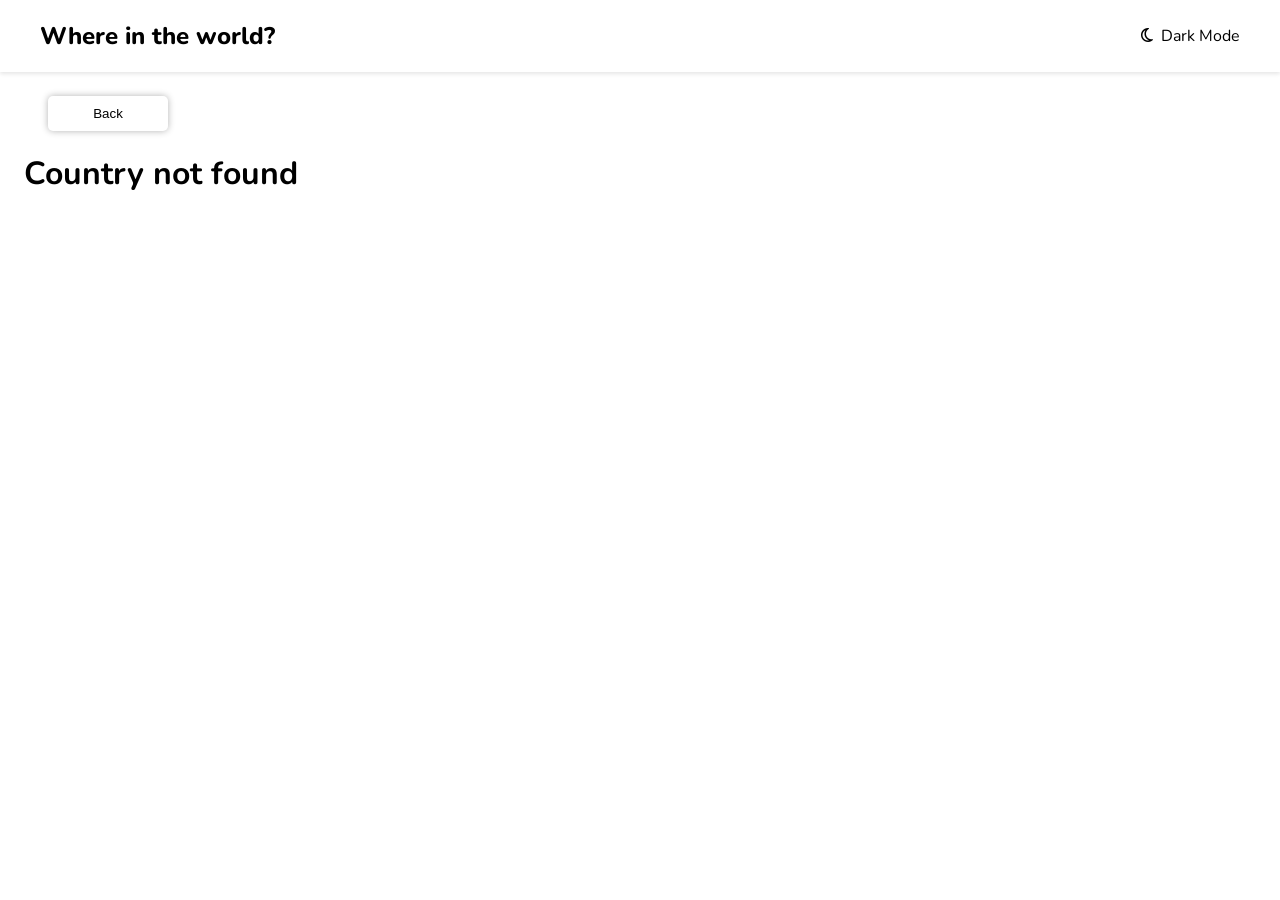
==== country.html @ 9b9280e0 "first commit" ====
<!DOCTYPE html>
<html lang="en">
<head>
    <meta charset="UTF-8">
    <meta name="viewport" content="width=device-width, initial-scale=1.0">
    <title>Document</title>
    <script src="country.js" defer></script>
    <link
      rel="stylesheet"
      href="https://cdnjs.cloudflare.com/ajax/libs/font-awesome/6.3.0/css/all.min.css"
      integrity="sha512-SzlrxWUlpfuzQ+pcUCosxcglQRNAq/DZjVsC0lE40xsADsfeQoEypE+enwcOiGjk/bSuGGKHEyjSoQ1zVisanQ=="
      crossorigin="anonymous"
      referrerpolicy="no-referrer"
    />
     <link
      href="https://fonts.googleapis.com/css?family=Nunito:300,regular,500,600,700,800"
      rel="stylesheet"
    />
    <link rel="stylesheet" href="country.css">
</head>
<body>
    <header class="header-container">
      <div class="header-content">
        <h2 class="title">Where in the world?</h2>
        <p><i class="fa-regular fa-moon"></i>&nbsp;&nbsp;Dark Mode</p>
      </div>
    </header>
    <main class="country-page ">
        <button onclick="window.location.href='index.html'">Back</button>
    </main>
</body>
</html>
---- country.css ----
* {
    box-sizing: border-box;
}

body {
    margin: 0;
    font-family: Nunito, sans-serif;
}

main {
    padding: 24px;
}

.country-details{
    display: flex;
    flex-wrap: wrap;
    padding: 24px;
}

section {
    padding-inline: 48px;
    display: flex;
    flex-direction: column;
    flex-wrap: wrap;
    width: 60vw;
    min-width: 300px;
}

a {
    text-decoration-line: none;
    color: inherit;
}

button {
    margin-left: 24px;
    width: 20vw;
    max-width: 120px;
    height: 35px;
    background-color: #fff;
    border-radius: 5px;
    border: none;
    box-shadow:0px 0px 7px 0px rgba(0, 0, 0, 0.3);
}


.header-container {
    box-shadow: 0 2px 4px 0px rgba(0, 0, 0, 0.1);
    padding-inline: 24px;
}

.header-content {
    display: flex;
    align-items: center;
    justify-content: space-between;
    max-width: 1200px;
    margin-inline: auto;
}

.title {
    font-weight: 800;
}

img {
    width: 500px;
}

@media(max-width: 768px) {
    img {
        width:300px;
        margin: auto;
    }
}

.border-country {
    margin: 20px 4px;
    padding: 4px 8px;
    background-color: #fff;
    border-radius: 5px;
    border: none;
    box-shadow:0px 0px 7px 0px rgba(0, 0, 0, 0.3);
    
    flex-wrap: wrap;
}
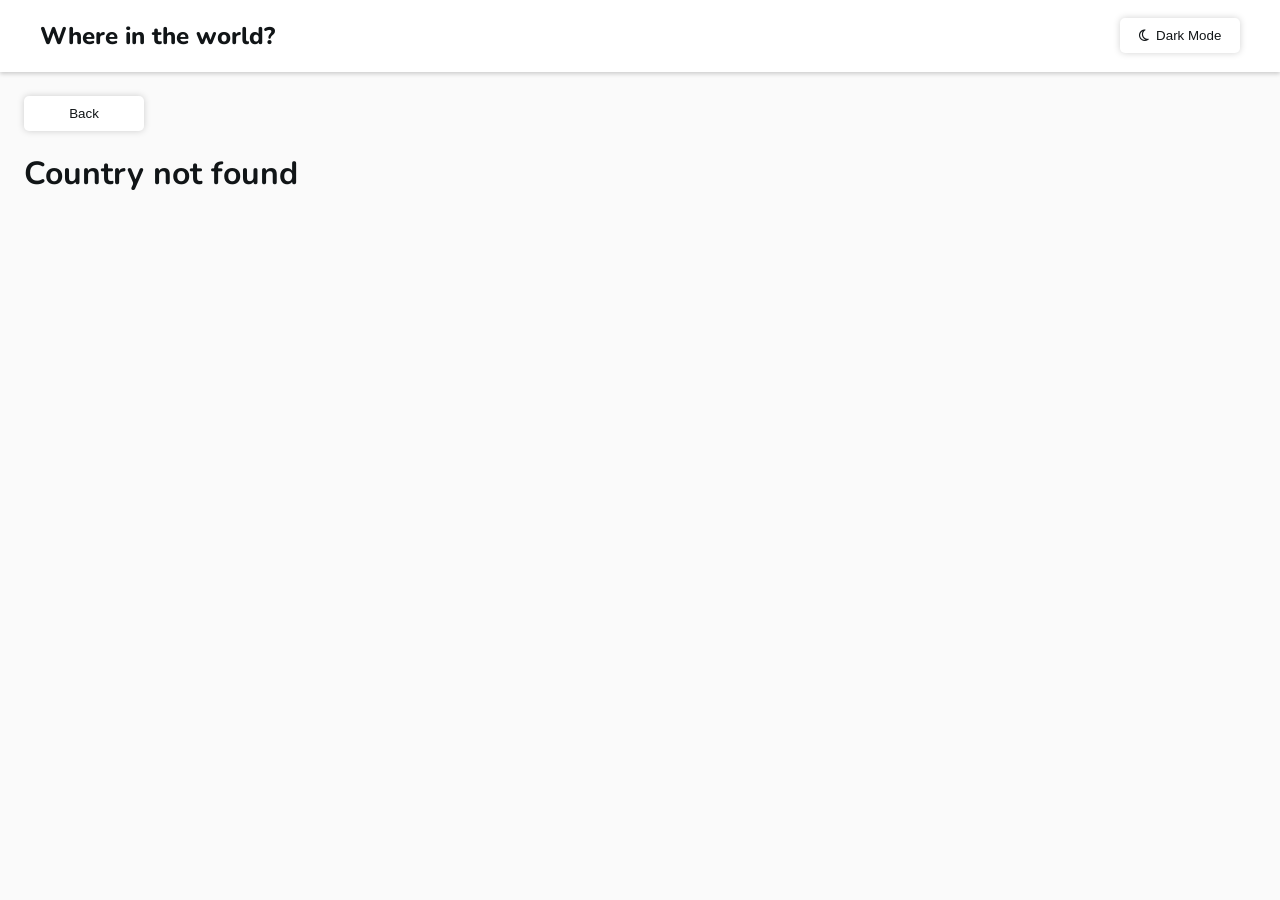
==== commit dad8266a: "added dark theme" ====
--- a/country.html
+++ b/country.html
@@ -17,12 +17,15 @@
       rel="stylesheet"
     />
     <link rel="stylesheet" href="country.css">
+    <script src="theme.js" defer></script>
 </head>
 <body>
     <header class="header-container">
       <div class="header-content">
         <h2 class="title">Where in the world?</h2>
-        <p><i class="fa-regular fa-moon"></i>&nbsp;&nbsp;Dark Mode</p>
+        <button class="toggle-button inside">
+          <p><i class="fa-regular fa-moon"></i>&nbsp;&nbsp;Dark Mode</p>
+        </button>
       </div>
     </header>
     <main class="country-page ">
--- a/country.css
+++ b/country.css
@@ -1,10 +1,27 @@
 * {
     box-sizing: border-box;
+}
+
+:root {
+    --background-color: hsl(0, 0%, 98%);
+    --text-color: hsl(200, 15%, 8%);
+    --element-color: hsl(0, 0%, 100%);
+    --shadow-color: rgba(0, 0, 0, 0.18);
+}
+
+.dark-mode {
+    --background-color: hsl(0, 0%, 8%);
+    --text-color: hsl(0, 0%, 100%);
+    --element-color: hsl(0, 0%, 14%);
+    --shadow-color: rgba(0, 0, 0, 0.35);
 }
 
 body {
     margin: 0;
     font-family: Nunito, sans-serif;
+    background-color: var(--background-color);
+    color: var(--text-color);
+    transition: background-color 0.2s ease, color 0.2s ease;
 }
 
 main {
@@ -31,20 +48,27 @@
     color: inherit;
 }
 
+.inside > p {
+    padding:0;
+    margin:0;
+}
+
 button {
-    margin-left: 24px;
+    /* margin-left: 24px; */
     width: 20vw;
     max-width: 120px;
     height: 35px;
-    background-color: #fff;
+    background-color: var(--element-color);
+    color: var(--text-color);
     border-radius: 5px;
     border: none;
-    box-shadow:0px 0px 7px 0px rgba(0, 0, 0, 0.3);
+    box-shadow: 0 0 7px var(--shadow-color);
 }
 
 
 .header-container {
-    box-shadow: 0 2px 4px 0px rgba(0, 0, 0, 0.1);
+    background-color: var(--element-color);
+    box-shadow: 0 2px 4px var(--shadow-color);
     padding-inline: 24px;
 }
 
@@ -74,10 +98,11 @@
 .border-country {
     margin: 20px 4px;
     padding: 4px 8px;
-    background-color: #fff;
+    background-color: var(--element-color);
+    color: var(--text-color);
     border-radius: 5px;
     border: none;
-    box-shadow:0px 0px 7px 0px rgba(0, 0, 0, 0.3);
+    box-shadow: 0 0 7px var(--shadow-color);
     
     flex-wrap: wrap;
 }
